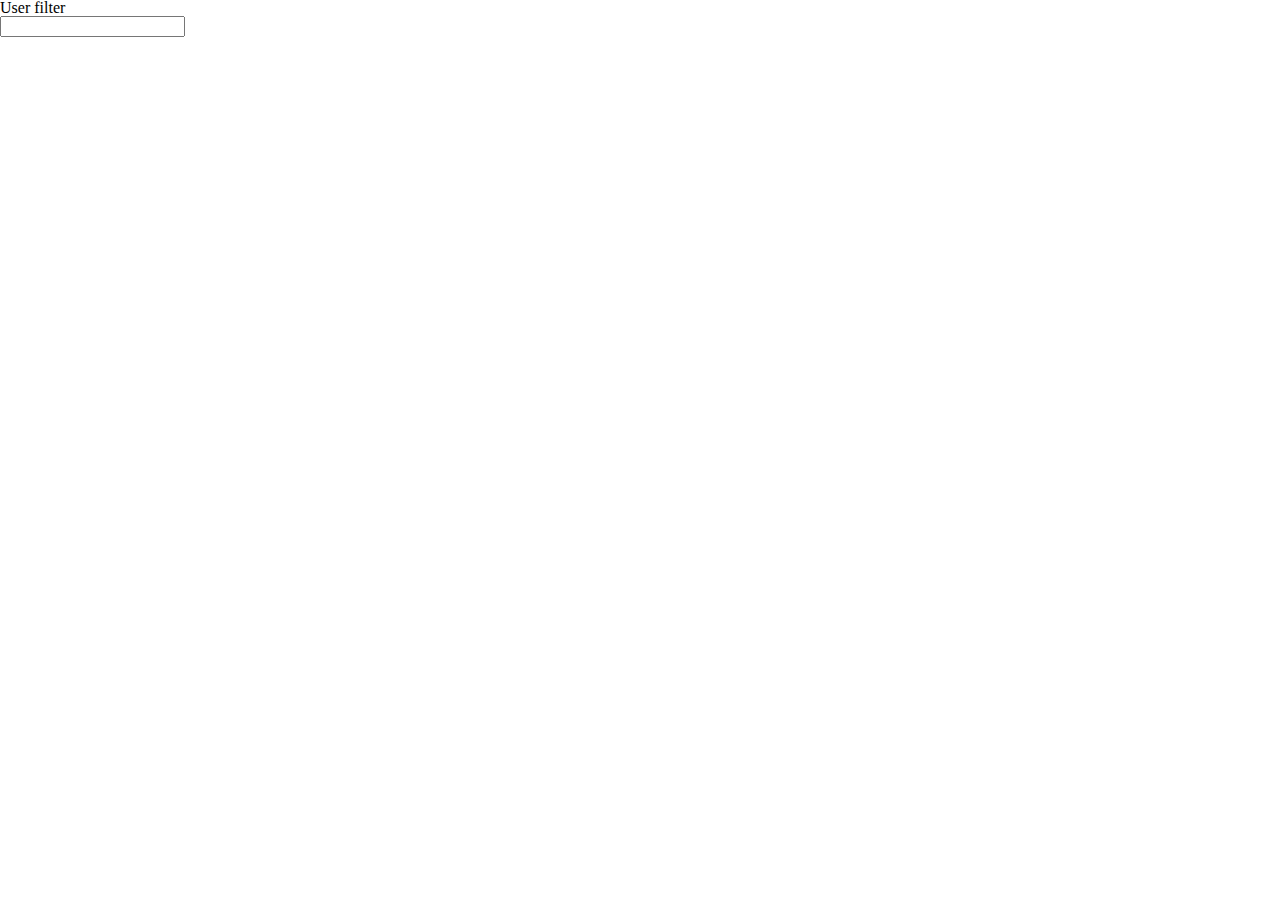
==== filter.html @ 3a8889dd "add" ====
<!DOCTYPE html>
<html lang="en">
<head>
    <meta charset="UTF-8">
    <meta name="viewport" content="width=device-width, initial-scale=1.0">
    <link rel="stylesheet" href="filter.html">
    <link rel="stylesheet" href="style.css">
    <link rel="stylesheet" href="./css/reset.css">
    
   

    <title>Document</title>
</head>
<body>

    <section>
        <div class="filter-container">
          <h2>User filter</h2>
          <input type="text" name="userfilter" id="filterinput" />
        </div>
  
        <ul id="result" class="user-filter-ul"></ul>
      </section>
    
  
    
    <script src="./js/filter.js"></script>
    
</body>
</html>
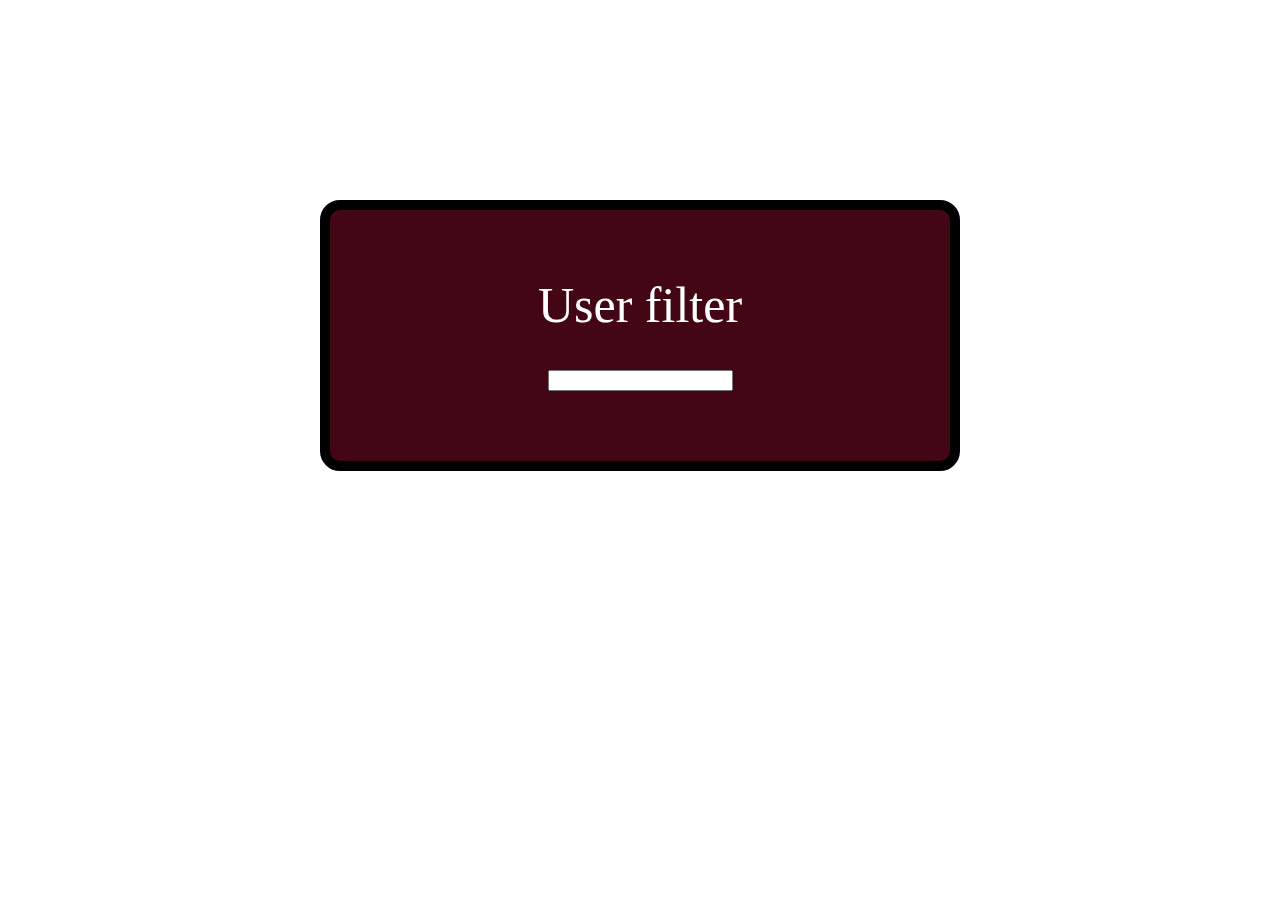
==== commit 7de30d83: "edit" ====
--- a/filter.html
+++ b/filter.html
@@ -4,7 +4,7 @@
     <meta charset="UTF-8">
     <meta name="viewport" content="width=device-width, initial-scale=1.0">
     <link rel="stylesheet" href="filter.html">
-    <link rel="stylesheet" href="style.css">
+    <link rel="stylesheet" href="css/style.css">
     <link rel="stylesheet" href="./css/reset.css">
     
    
@@ -13,9 +13,9 @@
 </head>
 <body>
 
-    <section>
-        <div class="filter-container">
-          <h2>User filter</h2>
+    <section class="filter-container">
+        <div>
+          <h2 class="filter">User filter</h2>
           <input type="text" name="userfilter" id="filterinput" />
         </div>
   
--- a/css/style.css
+++ b/css/style.css
@@ -0,0 +1,810 @@
+.container {
+  max-width: 1920px;
+  width: 100%;
+  margin: auto;
+  border: 2px solid red;
+  background-image: url("https://i.pinimg.com/originals/48/06/44/480644f775b73df64030458f5c04bf49.png");
+  background-size: cover;
+  background-repeat: no-repeat;
+  background-attachment: fixed;
+}
+
+/* main_header */
+
+.main_header {
+  max-width: inherit;
+  width: inherit;
+  padding: 10px 3%;
+  display: flex;
+  justify-content: space-between;
+  align-items: center;
+  /* backdrop-filter: blur (5px); */
+  /* position: fixed; */
+  /* top: 0;
+    left: 50%;
+    transform: translateX(-50%); */
+  /* position: relative; */
+}
+
+/* left_side */
+
+/* burger-menubar */
+
+.burger {
+  position: absolute;
+  top: 30px;
+  left: 30px;
+  color: white;
+  font-size: 20px;
+  border: 2px solid red;
+  width: 60px;
+  height: 60px;
+  display: none;
+}
+
+.line {
+  width: 90%;
+  height: 2px;
+  background-color: white;
+  position: absolute;
+  top: 50%;
+  left: 50%;
+  transform: translate(-50%, -50%);
+  transition-property: all;
+  transition: 0.3s ease-in-out;
+}
+
+.line1 {
+  top: 30%;
+}
+
+.line3 {
+  top: 70%;
+}
+
+.activeBurger .line1 {
+  top: 50%;
+  transform: translate(-50%, -50%) rotate(45deg);
+}
+
+.activeBurger .line2 {
+  display: none;
+}
+
+.activeBurger .line3 {
+  top: 50%;
+  transform: translate(-50%, -50%) rotate(-45deg);
+}
+
+@media (max-width: 480px) {
+  .main_header_nav {
+    display: none;
+  }
+
+  .burger {
+    display: block;
+  }
+
+  /* .main_header {
+        flex-direction: column;
+    } */
+  .main_header_ul {
+    flex-direction: column;
+    align-items: center;
+  }
+
+  .navigation.navActive {
+    display: block;
+  }
+}
+
+.main_header_ul {
+  display: flex;
+  column-gap: 30px;
+  display: none;
+}
+
+.header_logo {
+  height: 60px;
+  width: 30%;
+  /* background-color: #402101; */
+}
+
+.log_button {
+  cursor: pointer;
+  border: 0;
+  border-radius: 30px;
+  font-weight: 700;
+  margin: 0 10px;
+  width: 80px;
+  padding: 10px 0;
+  transition: 0.4s;
+}
+
+.reg {
+  color: white;
+  background-color: #5d12a3;
+}
+
+.log {
+  color: #5d12a3;
+  background-color: rgba(255, 255, 255, 1);
+  border: 1px solid rgba(104, 85, 224, 1);
+}
+
+.log_button:hover {
+  color: white;
+  background-color: #5d12a3;
+}
+
+/* right_side */
+
+.main_header_right_side {
+  display: flex;
+  column-gap: 16px;
+  align-items: center;
+}
+
+.main_header_right_side_button {
+  color: white;
+  font-family: "Inter", sans-serif;
+  font-size: 16px;
+  border: none;
+  background: transparent;
+}
+
+.shopping_button {
+  color: white;
+  border: none;
+}
+
+/* slider */
+
+.slider-section {
+  margin-top: 20px;
+}
+
+img {
+  margin-top: 60px;
+  width: 100%;
+  height: 650px;
+  object-position: center;
+  object-fit: cover;
+}
+
+.arrow {
+  width: 50px;
+  height: 50px;
+  border-radius: 50%;
+  font-size: 35px;
+  position: absolute;
+  top: 50%;
+  transform: translateY(-50%);
+  color: white;
+  
+}
+
+.slider-wraper {
+  position: relative;
+}
+
+.arrow-left {
+  left: 30px;
+  background-color: rgb(72, 72, 72);
+  border: none;
+
+}
+
+.arrow-right {
+  right: 30px;
+  background-color: rgb(72, 72, 72);
+  border: none;
+}
+
+/* dots styles */
+.dots-Wraper {
+  display: flex;
+  position: absolute;
+  left: 50%;
+  bottom: 50px;
+  transform: translateX(-50%);
+  
+}
+
+.dot-item {
+  width: 25px;
+  height: 25px;
+  background-color: rgb(72, 72, 72);
+  border: 3px solid white;
+  border-radius: 50%;
+  margin: 10px;
+  cursor: pointer;
+}
+
+.dot-item:hover{
+  background-color: white;
+}
+
+.bg-image {
+  width: 100%;
+  height: 600px;
+  background-repeat: no-repeat;
+  background-size: cover;
+}
+
+.coldplayPIC {
+  width: 500px;
+  height: 400px;
+  margin-left: 10px;
+}
+
+/* footer */
+
+footer {
+
+  display: flex;
+  background-color: #3a0734;
+ 
+  
+}
+
+
+
+
+
+
+
+
+
+
+
+/* form styles */
+
+.form_section {
+  background-image: url("https://wallpapers.com/images/hd/coldplay-ghost-stories-globe-cover-r91rgzv3z7yipm8d.jpg");
+
+  position: relative;
+
+  height: 750.7px;
+  background-position: center;
+  display: flex;
+  flex-direction: column;
+  align-items: center;
+}
+
+.formSectionDiv {
+  backdrop-filter: blur(10px);
+  color: #b182ab;
+  border: 2px solid rgb(78, 101, 111);
+  border-radius: 20px;
+  width: 30%;
+  margin: 20px 0 40px 0;
+  text-align: center;
+}
+
+.formH2 {
+  font-size: 100px;
+  font-weight: normal;
+  line-height: 100px;
+  margin-bottom: 10px;
+}
+
+.formH3 {
+  font-size: 25px;
+  line-height: 30px;
+}
+
+.form_registration {
+  border: 2px solid rgb(78, 101, 111);
+  width: 30%;
+  text-align: center;
+  backdrop-filter: blur(10px);
+  border-radius: 20px;
+}
+
+.textInput {
+  width: 100%;
+  text-align: center;
+  height: 50px;
+  font-size: 1.5rem;
+  line-height: 2.5rem;
+  letter-spacing: 0;
+  font-weight: 400;
+  background-color: transparent;
+
+  border: none;
+  border: 2px solid rgb(78, 101, 111);
+}
+
+::placeholder {
+  color: #b182ab;
+}
+
+.formStyle {
+  font-size: 1rem;
+  line-height: 2.5rem;
+  letter-spacing: 0;
+  font-weight: 400;
+  backdrop-filter: blur(10px);
+  color: #b182ab;
+  margin: 15px;
+}
+
+.submitbBTN {
+  cursor: pointer;
+  border: none;
+  border: 5px solid rgb(78, 101, 111);
+  border-radius: 30px;
+  font-weight: 700;
+  margin: 0 10px;
+  width: 100px;
+  padding: 10px 0;
+  margin-bottom: 20px;
+  color: #492945;
+  position: relative;
+}
+
+.submitbBTN:hover {
+  transform: scale(1.25);
+  overflow: hidden;
+}
+
+/* albums */
+
+.musicSECTION {
+
+    width: 90%;
+    margin:auto;
+    display: flex;
+    flex-direction: column;
+    align-items: center;
+    padding: 160px 1%;
+    background-color: rgba(60, 55, 55, 0.4);
+    backdrop-filter: blur(5px);
+    border-radius: 20PX;
+ 
+
+}
+
+.musicSECTION_p {
+    color: #c31db8;
+    font-family: 'Inter', sans-serif;
+    border: 5px solid #310828;
+    padding: 20px;
+    font-size: 80px;
+    font-style: normal;
+    font-weight: 700;
+    line-height: normal;
+    margin-bottom: 100px;
+    
+
+}
+
+.musicSORT_section{
+  display: flex;
+  flex-direction: column;
+  align-items: center;
+  justify-content: center;
+}
+
+.musicSORT {
+  margin-top: 50PX;
+    width: 95%;
+   display: flex;
+    align-items: center;
+    justify-content: center;
+    gap: 10px;
+   
+
+
+
+}
+
+.musicSECTIONtitle{
+  width: 30%;
+  background-color: #646264;
+  text-align: center;
+  padding: 16px;
+  border-radius: 20px;
+  margin-bottom: 20px;
+  color: white;
+  
+}
+
+.musicSECTIONtitle_h2{
+  font-size: 25px;
+  margin-bottom: 20px;
+}
+.musicSECTIONtitle_p{
+  font-size: 10px;
+}
+
+.musicSECTION_img_div{
+  width: 60%;
+  background-color: #646264;
+  padding: 20px;
+
+}
+
+.musicSECTION_img{
+  
+  width: 400px;
+  height: 500px;
+  border-radius: 20PX;
+}
+
+.wrapper{
+  position: fixed;
+  
+  top: 700px;
+  left: 850px;
+  transform: translate(-50%, -50%);
+}
+
+.musicSECTIONBTN{
+  font-size: 50px;
+  height: 100px;
+border: 5px solid #310828;
+letter-spacing: 2px;
+text-align: center;
+position: relative;
+transition: all .35s;
+padding: 16px;
+border-radius: 15px;
+color: white;
+
+
+}
+
+.musicSECTIONBTN span{
+  position: relative;
+  z-index: 2;
+}
+
+.musicSECTIONBTN:after{
+  position: absolute;
+  content: "";
+  top: 0;
+  left: 0;
+  width: 0;
+  height: 100%;
+  background: #ff003b;
+  transition: all .35s;
+}
+
+
+
+.musicSECTIONBTN:hover:after{
+  width: 100%;
+}
+
+/* accordion */
+
+.accordion-body {
+  
+  width: 60%;
+  font-size: 50px;
+  margin-top: 10px;
+  align-items: center;
+  
+  
+  
+ 
+}
+.accordion-title {
+  position: relative;
+  text-align: center;
+  color: white;
+  margin-bottom: 20px;
+}
+.accordion-title::before {
+  content:  "+";
+  position: absolute;
+  top: 50%;
+  right: 15px;
+  transform: translateY(-50%); 
+}
+.content {
+  width: 100%;
+  height: 0;
+  overflow: hidden;
+  transition: 0.5s;
+  color: #b32b96;
+ 
+  font-size: 20px;
+  text-align: center;
+  
+  
+}
+.container-accor {
+  border: 5px solid #310828;
+  padding: 10px;
+  margin-bottom: 30px;
+}
+
+.container-accor.activeNew .content {
+  height: 750px;
+}
+.container-accor.activeNew .accordion-title::before{
+  content: " - ";
+}
+
+
+/* accordion */
+
+.latest_products_div1 {
+    background-image: url("https://www.coldplay.com/wp/wp-content/uploads/2016/04/upup-1.jpg");
+}
+
+.latest_products_div2 {
+    background-image: url("https://www.coldplay.com/wp/wp-content/uploads/2015/11/art_everyteardropisawaterfall.jpg");
+}
+
+.latest_products_div3 {
+    background-image: url("https://www.coldplay.com/wp/wp-content/uploads/2015/11/art_lost.jpg");
+}
+
+.latest_products_div4 {
+    background-image: url("https://www.coldplay.com/wp/wp-content/uploads/2015/11/art_vivalavida.jpg");
+}
+
+.latest_products_div1,
+.latest_products_div2,
+.latest_products_div3,
+.latest_products_div4 {
+
+    background-size: cover;
+    background-position: center;
+    background-repeat: no-repeat;
+    width: 315px;
+    height: 260px;
+    display: flex;
+    align-items: end;
+    transition: all 0.1s linear;
+}
+
+.latest_products_div1:hover,
+.latest_products_div2:hover,
+.latest_products_div3:hover,
+.latest_products_div4:hover,
+.homepage_latest_products_p:hover,
+.button_fa-angles-left:hover,
+.button_fa-angles-right:hover {
+    box-shadow: 10px 10px 5px rgb(255, 255, 255);
+    transform: scale(1.1);
+}
+
+
+
+.latest_products_p_cost {
+    color: #504e4d;
+    font-family: 'Inter', sans-serif;
+    font-size: 16px;
+    font-style: normal;
+    font-weight: 400;
+    line-height: normal;
+    display: inline-flex;
+    padding: 15px 17px 14px 17px;
+    justify-content: center;
+    align-items: flex-end;
+    border-radius: 20px;
+    background-color: #FFF;
+    margin-bottom: 5px;
+    margin-left: 5px;
+}
+
+
+.button_fa-angles-left,
+.button_fa-angles-right {
+    width: 44px;
+    height: 44px;
+    font-size: 30px;
+    border-radius: 10px;
+    border: none;
+    color: white;
+    background-color: #444242;
+}
+
+.button_viewmore {
+    
+    padding: 15px 32px 14px 31px;
+    border-radius: 10px;
+    background: #3f3d3d;
+    color: #FFF;
+    font-family: 'Inter', sans-serif;
+    font-size: 16px;
+    font-style: normal;
+    font-weight: 400;
+    line-height: normal;
+    border: none;
+    margin-top: 50px;
+    
+    
+}
+
+
+/* word tour */
+
+.WORLD_TOUR_section {
+
+  background-color: rgba(60, 55, 55, 0.4);
+  backdrop-filter: blur(5px);
+  border-radius: 20PX;
+
+  
+  border: 10px solid #310828;
+  row-gap: 30px;
+ 
+  display: flex;
+  flex-direction: column;
+  align-items: center;
+  margin: 200px auto;
+  border-radius: 20px;
+  width: 80%;
+}
+
+.WORLD_TOUR_h2 {
+  position: relative;
+  text-align: center;
+  color: #c31db8;
+  font-size: 100px;
+}
+
+.tour_btn {
+  width: fit-content;
+  margin: 3rem auto 1rem;
+  border: 0.1rem solid #b32b96;
+  border-radius: 1rem;
+  padding: 20px;
+  /* transition: all 0.3s cubic-bezier(0.645, 0.045, 0.355, 1); */
+  background-color: transparent;
+}
+
+
+.tour_countries {
+  font-size: 16px;
+  padding: 16px;
+  margin: 0 0.5rem 1rem 0;
+  border: 5px solid #310828;
+  border-radius: 20px;
+}
+
+/* storeSection */
+
+.storeSection {
+  margin: 200px 0;
+}
+
+.storeSectionH2 {
+  font-size: 6rem;
+  font-weight: 400;
+  line-height: 6rem;
+  align-items: center;
+  color: #492945;
+  margin-bottom: 20px;
+}
+
+.storeSectionDiv {
+  display: flex;
+  flex-wrap: wrap;
+  align-items: center;
+  justify-content: center;
+  gap: 30px;
+}
+
+.artworks_cards_figure1 {
+  display: flex;
+  flex-direction: column;
+  align-items: center;
+  row-gap: 10px;
+  backdrop-filter: blur(10px);
+  color: #b182ab;
+  border: 1px solid rgb(78, 101, 111);
+  width: 35%;
+  padding: 10px;
+  
+}
+
+.artworks_cards_img {
+  width: 400px;
+  height: 400px;
+}
+
+.artworks_cards_text {
+  color: #b182ab;
+  font-family: "Inter", sans-serif;
+  font-size: 16px;
+  font-style: normal;
+  font-weight: 400;
+  line-height: normal;
+  margin: 10px 0;
+
+  
+}
+
+figcaption{
+ 
+  text-align: center;
+}
+
+.artworks_cards_div {
+
+  display: flex;
+  justify-content: space-between;
+  
+  
+}
+
+.artworks_cards_p {
+  color: #b182ab;
+  font-family: "Inter", sans-serif;
+  font-size: 24px;
+  font-style: normal;
+  font-weight: 400;
+  line-height: normal;
+}
+
+.fa-cart-plus {
+  color: #3a0734;
+  font-size: 24px;
+}
+
+.artworks_cards_button {
+  border: none;
+  background-color: transparent;
+  color: #b182ab;
+  font-family: "Inter", sans-serif;
+  font-size: 18px;
+  font-style: normal;
+  font-weight: 400;
+  line-height: normal;
+}
+.fa-cart-plus:hover{
+  color: #b182ab;
+}
+
+.storeBTN {
+  border: none;
+  background-color: #5d12a3;
+  color: white;
+  padding: 20px;
+  align-items: center;
+  border-radius: 20px;
+  width: 100%;
+  margin-top: 15px;
+}
+
+.btnDiv {
+  text-align: center;
+  backdrop-filter: blur(10px);
+  width: 30%;
+  margin: auto;
+}
+
+
+/* filter */
+
+.filter-container{
+  background-color: #430614;
+  margin: 200px auto;
+  text-align: center;
+  width: 50%;
+  padding: 30px;
+  border: 10px solid ;
+  border-radius: 20px;
+  
+ 
+}
+
+.filter{
+  color: white;
+  font-size: 50px;
+  margin: 40px;
+
+}
+
+.user-filter-ul{
+  color: white;
+  font-size: 30px;
+  margin: 40px;
+}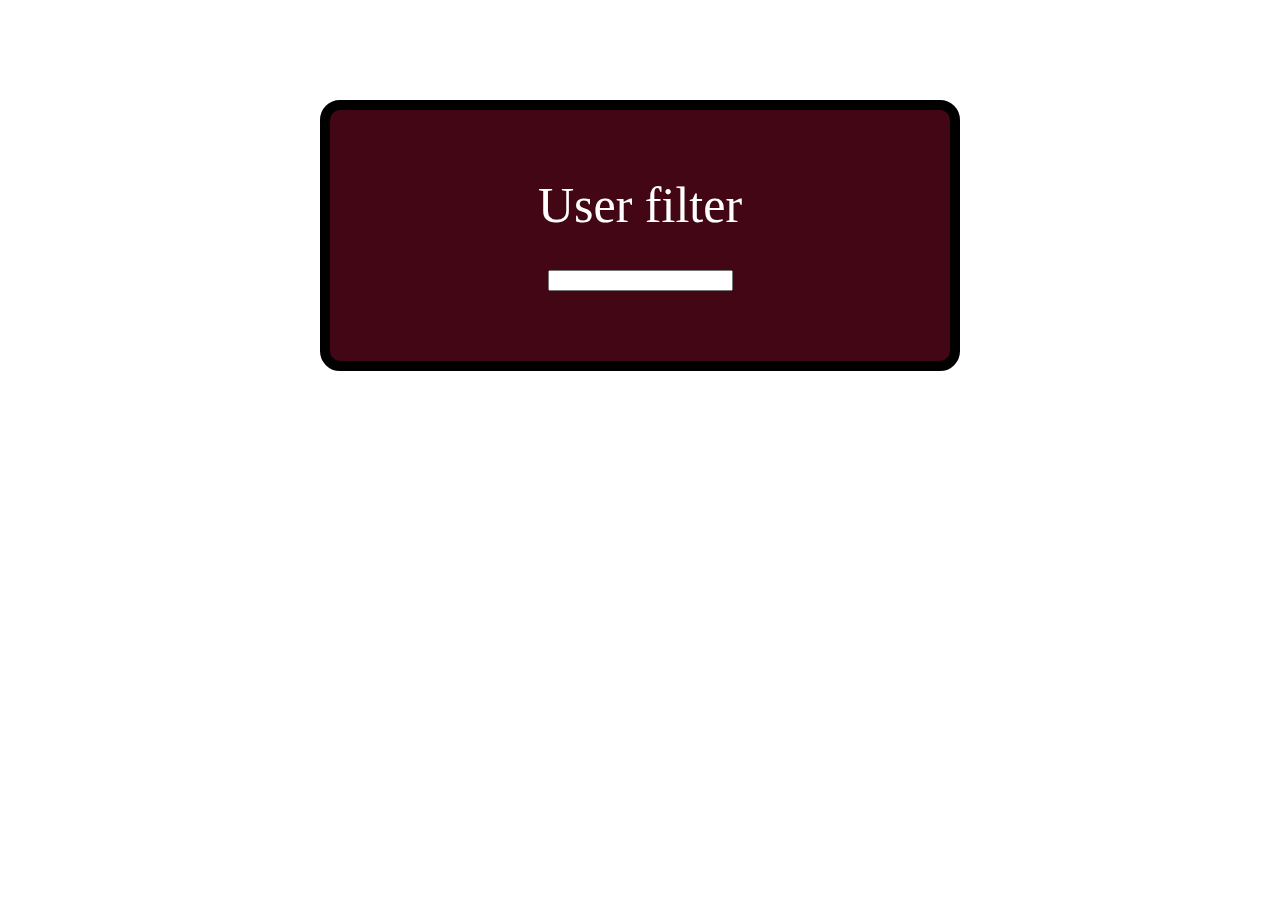
==== commit 437b1256: "edit" ====
--- a/filter.html
+++ b/filter.html
@@ -25,6 +25,7 @@
   
     
     <script src="./js/filter.js"></script>
+    <script src="js/script.js"></script>
     
 </body>
 </html>--- a/css/style.css
+++ b/css/style.css
@@ -45,7 +45,7 @@
 .line {
   width: 90%;
   height: 2px;
-  background-color: white;
+  background-color: rgb(55, 159, 68);
   position: absolute;
   top: 50%;
   left: 50%;
@@ -54,6 +54,24 @@
   transition: 0.3s ease-in-out;
 }
 
+.main_header_li{
+  color: white;
+}
+
+.nav-ul{
+  color: white;
+  background-color: #b182ab;
+  width: 100%;
+  height: 30px;
+  font-size: 20px;
+  display: flex;
+  justify-content: space-between;
+  align-items: center;
+  display: none;
+  
+
+}
+
 .line1 {
   top: 30%;
 }
@@ -76,33 +94,36 @@
   transform: translate(-50%, -50%) rotate(-45deg);
 }
 
+
+
 @media (max-width: 480px) {
-  .main_header_nav {
+  .nav-ul {
     display: none;
+    
   }
 
   .burger {
     display: block;
   }
 
-  /* .main_header {
-        flex-direction: column;
-    } */
-  .main_header_ul {
+  .nav-ul.activeNew {
+    position: absolute;
+      top:0;
+      left:0;
+      height: 200px;
+    display: flex;
     flex-direction: column;
-    align-items: center;
+    justify-content: space-between;
+    color: white;
+    background-color: aqua;
+    width: 100% ;
+    
+    
   }
 
-  .navigation.navActive {
-    display: block;
-  }
-}
-
-.main_header_ul {
-  display: flex;
-  column-gap: 30px;
-  display: none;
-}
+}
+
+
 
 .header_logo {
   height: 60px;
@@ -786,7 +807,7 @@
 
 .filter-container{
   background-color: #430614;
-  margin: 200px auto;
+  margin: 100px auto;
   text-align: center;
   width: 50%;
   padding: 30px;
